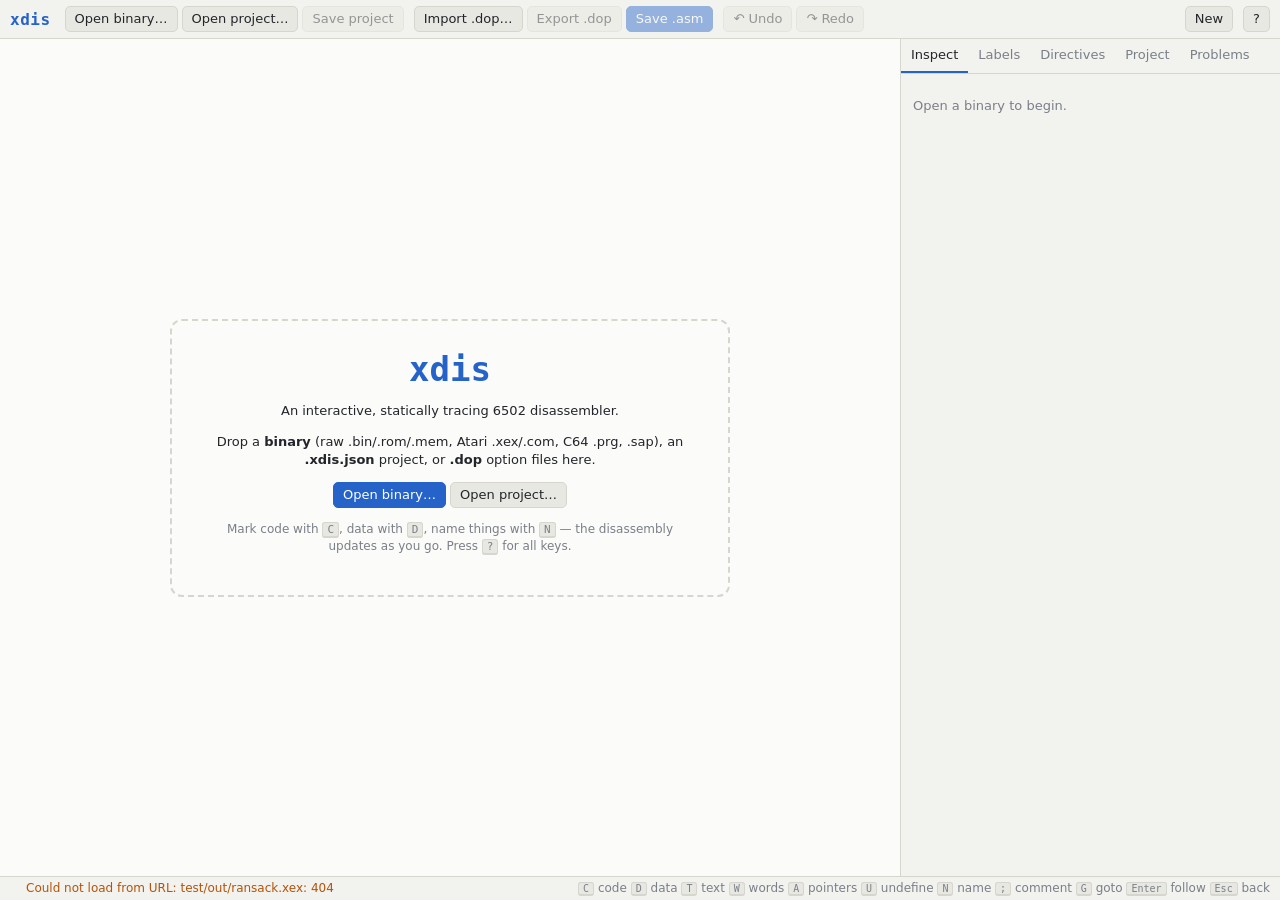
==== test/shot.html @ f649ca04 "Interactive web 6502 disassembler based on dis A browser port of the dis statically tracing 6502 dis" ====
<!doctype html>
<!-- Screenshot helper: loads the app full-window, then optionally opens the
     context menu (?menu=1) or a dialog (?key=n). -->
<meta charset="utf-8">
<style>html,body{margin:0;height:100%;overflow:hidden}iframe{border:0;width:100%;height:100%}</style>
<iframe id="app"></iframe>
<script>
const q = new URLSearchParams(location.search);
const frame = document.getElementById('app');
frame.src = '../index.html?' + (q.get('app') || 'bin=test/out/ransack.xex&dop=symbols/hardware.dop');
frame.onload = async () => {
    const w = frame.contentWindow;
    const sleep = (ms) => new Promise((r) => setTimeout(r, ms));
    for (let i = 0; i < 100 && !(w.xdis && w.xdis.listing); i++) await sleep(50);
    const S = w.xdis;
    const line = +(q.get('line') || 0);
    if (q.get('find')) {
        const i = S.listing.lines.findIndex((l) => l.p.some((p) => p[1] === q.get('find')));
        if (i >= 0) { S.cur = S.anchor = i; w.document.getElementById('listing').scrollTop = Math.max(0, i * 18 - 200); }
    } else if (line) {
        S.cur = S.anchor = line;
    }
    if (q.get('sel')) S.anchor = S.cur + +q.get('sel');
    w.dispatchEvent(new w.KeyboardEvent('keydown', { key: 'ArrowDown' }));
    w.dispatchEvent(new w.KeyboardEvent('keydown', { key: 'ArrowUp', shiftKey: !!q.get('sel') }));
    if (q.get('tab')) w.document.querySelector(`[data-tab=${q.get('tab')}]`).click();
    if (q.get('menu')) {
        const row = w.document.querySelector('.row.cur');
        const r = row.getBoundingClientRect();
        row.dispatchEvent(new w.MouseEvent('contextmenu', { bubbles: true, clientX: r.left + 300, clientY: r.top + 8 }));
    }
    if (q.get('key')) w.dispatchEvent(new w.KeyboardEvent('keydown', { key: q.get('key') }));
};
</script>
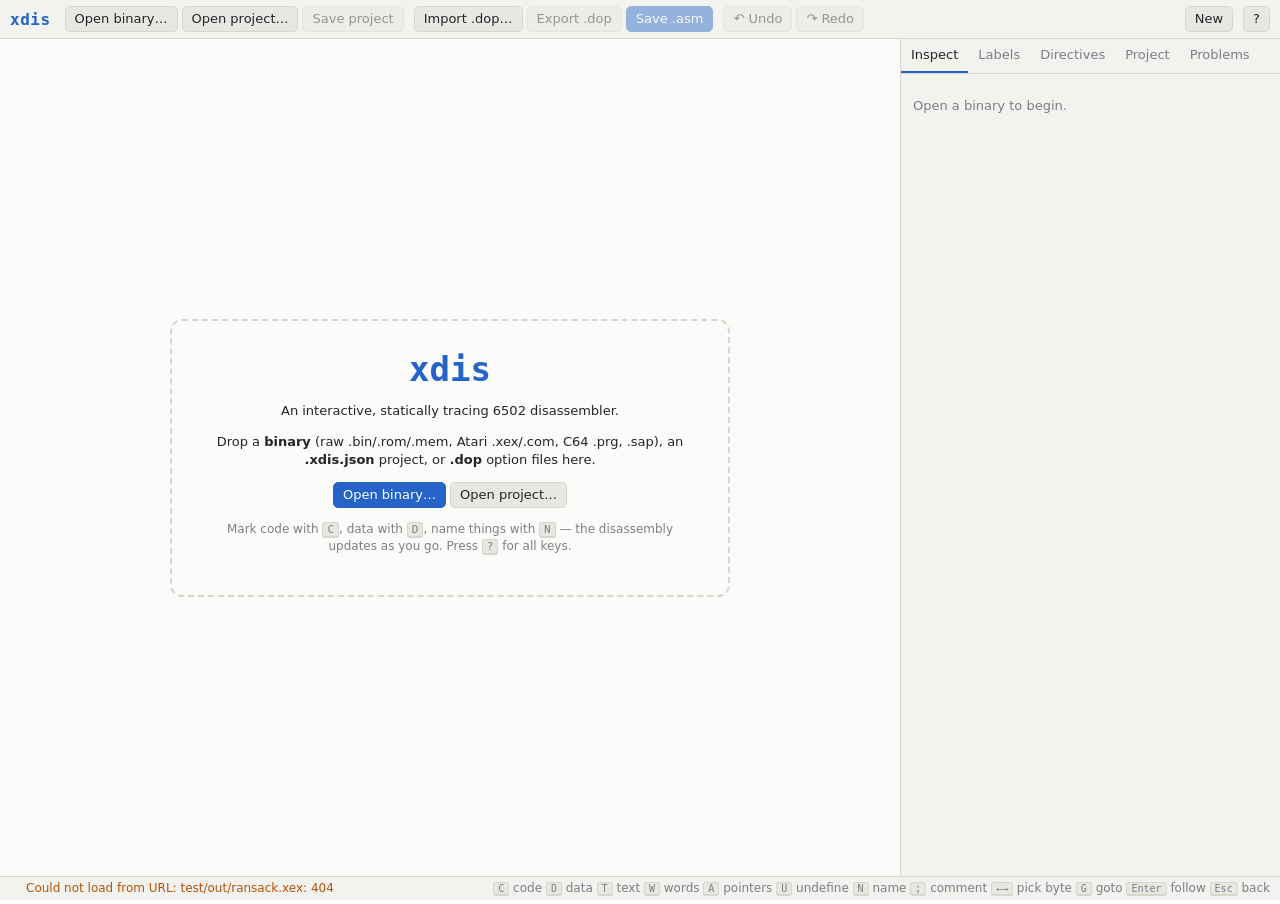
==== commit 5b08304f: "Pick bytes within lines, edit directives, fix memory map redraw - Click a byte (or use Left/Right) t" ====
--- a/test/shot.html
+++ b/test/shot.html
@@ -30,5 +30,18 @@
         row.dispatchEvent(new w.MouseEvent('contextmenu', { bubbles: true, clientX: r.left + 300, clientY: r.top + 8 }));
     }
     if (q.get('key')) w.dispatchEvent(new w.KeyboardEvent('keydown', { key: q.get('key') }));
+    // ?keys=d,ArrowDown,c&scroll=4000: a sequence of keys, then scroll the listing
+    for (const k of (q.get('keys') || '').split(',').filter(Boolean)) {
+        w.dispatchEvent(new w.KeyboardEvent('keydown', { key: k }));
+        await sleep(100);
+    }
+    if (q.get('scroll')) {
+        const lst = w.document.getElementById('listing');
+        for (const y of q.get('scroll').split(',')) {
+            lst.scrollTop = +y;
+            lst.dispatchEvent(new w.Event('scroll'));
+            await sleep(100);
+        }
+    }
 };
 </script>
